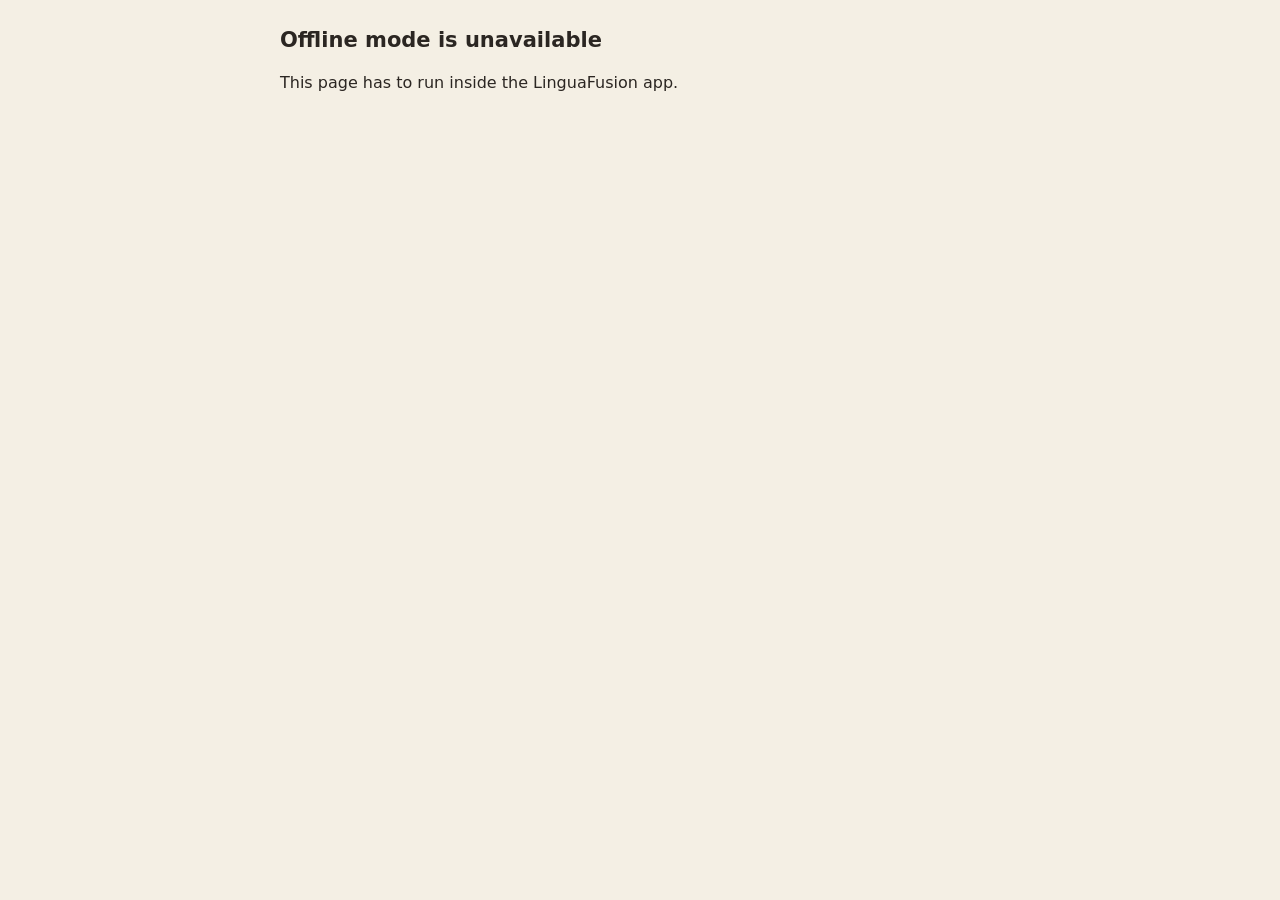
==== android/LinguaFusionMobile/assets/offline/index.html @ 4a20216a "Add local Read Aloud across LinguaFusion" ====
<!doctype html>
<html lang="en">
<head>
<meta charset="utf-8">
<meta name="viewport" content="width=device-width, initial-scale=1, viewport-fit=cover">
<title>LinguaFusion — Offline</title>
<!-- The SAME stylesheets the online app uses, copied into the APK by
     scripts/sync_offline_appearance.py because this page must render with no
     network. A test asserts the copies are byte-identical: a hand-maintained
     lookalike is how the two modes came to wear different faces. -->
<link rel="stylesheet" href="linguafusion-themes.css">
<link rel="stylesheet" href="pilot.css">
<style>
  /* Only what this page has and the online one does not. Everything shared --
     colours, typography, buttons, headings, the bottom bar -- comes from above. */
  .bar { height:7px; background:var(--line); border-radius:4px; overflow:hidden; margin-top:9px; }
  .bar > i { display:block; height:100%; width:0; background:var(--accent); transition:width .2s; }
  .model { border:1px solid var(--line); border-radius:11px; padding:13px; margin:10px 0; }
  .model.chosen { border-color:var(--accent); border-width:2px; }
  .tag { font-size:12px; color:var(--muted); }
  .out { white-space:pre-wrap; overflow-wrap:anywhere; min-height:64px; padding:13px;
         border:1px solid var(--line); border-radius:9px; background:var(--panel); margin-top:8px; }
</style>
</head>
<body>
<main>
  <div id="workspace">
    <header class="app-head">
      <span class="brand">Lingua<span class="brand-accent">Fusion</span></span>
      <span class="head-pills">
        <button id="modeToggle" type="button" class="mode-toggle secondary" aria-label="Switch to night mode">Day</button>
        <button id="leave" type="button" class="mode-toggle secondary" aria-label="Return to online mode">Online</button>
      </span>
    </header>
    <p id="status" role="status" aria-live="polite">Everything here runs on this phone. No network, no account, no cost.</p>

    <section class="view" id="viewSpeak" aria-labelledby="speakTitle">
      <h2 id="speakTitle">Speak naturally.</h2>
      <p class="view-intro">Turn your voice into words, on this phone.</p>
      <div class="languages">
        <div>
          <label for="fromLang">Spoken language</label>
          <select id="fromLang"></select>
        </div>
        <div>
          <label for="toLang">Translate into</label>
          <select id="toLang"></select>
        </div>
      </div>
      <label class="check"><input id="alsoTranslate" type="checkbox" checked> Translate what I say</label>
      <button id="record" type="button">Start recording</button>
      <p class="hint" id="speakStatus" role="status" aria-live="polite"></p>
      <p id="pivotWarn" class="warn" hidden>Neither language is English, so this is
        translated through English on the way. Expect it to be rougher.</p>
      <h3>Transcript</h3>
      <div class="out" id="transcript" dir="auto"></div>
      <div id="translationWrap" hidden>
        <h3>Translation</h3>
        <div class="out" id="translation" dir="auto"></div>
      </div>
      <div class="actions">
        <button id="copyTranscript" class="secondary" type="button">Copy transcript</button>
        <button id="copyTranslation" class="secondary" type="button">Copy translation</button>
        <button id="readTranscript" class="secondary" type="button" aria-pressed="false">Read transcript aloud</button>
        <button id="readSpeechTranslation" class="secondary" type="button" aria-pressed="false">Read translation aloud</button>
        <select id="speechReadRate" class="read-rate" aria-label="Speech result reading speed"></select>
      </div>
      <p id="speakReadStatus" class="hint read-aloud-status" role="status" aria-live="polite"></p>
    </section>

    <section class="view" id="viewTranslate" hidden aria-labelledby="translateTitle">
      <h2 id="translateTitle">Say it their way.</h2>
      <p class="view-intro">Translate text without leaving this phone.</p>
      <div class="languages">
        <div>
          <label for="textFrom">From</label>
          <select id="textFrom"></select>
        </div>
        <div>
          <label for="textTo">Into</label>
          <select id="textTo"></select>
        </div>
      </div>
      <label for="sourceText">Text</label>
      <textarea id="sourceText" rows="4" dir="auto" placeholder="Type or paste text"></textarea>
      <button id="translate" type="button">Translate</button>
      <p class="hint" id="translateStatus" role="status" aria-live="polite"></p>
      <div class="out" id="textResult" dir="auto"></div>
      <div class="actions">
        <button id="copyText" class="secondary" type="button">Copy</button>
        <button id="readTextResult" class="secondary" type="button" aria-pressed="false">Read aloud</button>
        <select id="textReadRate" class="read-rate" aria-label="Translation reading speed"></select>
      </div>
      <p id="translateReadStatus" class="hint read-aloud-status" role="status" aria-live="polite"></p>
    </section>

    <section class="view" id="viewRead" hidden aria-labelledby="readTitle">
      <h2 id="readTitle">Read a picture.</h2>
      <p class="view-intro">Pull the words out of a photo.</p>
      <p class="warn" id="readLimits">Offline this reads Latin letters only. Arabic
        script needs the online app.</p>
      <button id="readPicture" type="button">Choose a picture</button>
      <p class="hint" id="readStatus" role="status" aria-live="polite"></p>
      <div class="out" id="readResult" dir="auto"></div>
      <div class="actions">
        <button id="copyRead" class="secondary" type="button">Copy</button>
        <button id="sendReadToTranslate" class="secondary" type="button">Translate this</button>
        <button id="readPictureResult" class="secondary" type="button" aria-pressed="false">Read aloud</button>
        <select id="pictureReadLanguage" aria-label="Picture text reading language"></select>
        <select id="pictureReadRate" class="read-rate" aria-label="Picture text reading speed"></select>
      </div>
      <p id="pictureReadStatus" class="hint read-aloud-status" role="status" aria-live="polite"></p>
    </section>

    <section class="view" id="viewSay" hidden aria-labelledby="sayTitle">
      <h2 id="sayTitle">Say it out loud.</h2>
      <p class="view-intro">Arabic, Hindi or Odia written in Latin letters.</p>
      <p class="warn" id="sayLimits" hidden>This phone is too old to do that
        offline; it needs Android 10 or newer.</p>
      <label for="sayLang">Language of the text</label>
      <select id="sayLang"></select>
      <label for="sayText">Text in that language</label>
      <textarea id="sayText" rows="4" dir="auto" placeholder="Paste Arabic, Hindi or Odia text"></textarea>
      <button id="romanize" type="button">Write it in Latin letters</button>
      <p class="hint" id="sayStatus" role="status" aria-live="polite"></p>
      <div class="out" id="sayResult" dir="ltr"></div>
      <p class="hint">Offline this maps letter to letter, so it shows which letters
        are there rather than how a speaker would say them. Short vowels missing
        from written Arabic stay missing. The online guide reads better.</p>
      <div class="actions"><button id="copySay" class="secondary" type="button">Copy</button></div>
    </section>

    <section class="view" id="viewStorage" hidden aria-labelledby="storageTitle">
      <h2 id="storageTitle">On this phone.</h2>
      <p class="view-intro">What is downloaded, and what it takes up.</p>
      <p class="hint">Download these once, over Wi-Fi, and they keep working with no signal.</p>

      <h3>Speech model</h3>
      <p class="hint">One model covers every language below, so adding a language
        later needs no new download.</p>
      <div id="models"></div>

      <h3>Translation packs</h3>
      <p class="hint">About 30 MB each. English is required by all the others and cannot be removed.</p>
      <div id="packs"></div>
      <p class="hint" id="storageStatus" role="status" aria-live="polite"></p>

      <h3>Appearance</h3>
      <p class="hint">The same looks as the online app. The top pill switches day and night.</p>
      <label for="themeChoice">Look</label>
      <select id="themeChoice"></select>
      <label for="fontChoice">Typeface</label>
      <select id="fontChoice"></select>

      <h3>App updates</h3>
      <p class="hint">Checking needs a connection. Nothing is downloaded or installed
        until you say so.</p>
      <button id="checkUpdate" class="secondary" type="button">Check for updates</button>
      <p class="hint" id="updateStatus" role="status" aria-live="polite"></p>
    </section>

    <nav class="bottom-nav" aria-label="Main features">
      <button id="navSpeak" type="button" class="nav-item active" data-view="viewSpeak"><svg viewBox="0 0 24 24" aria-hidden="true" fill="none" stroke="currentColor" stroke-width="1.6" stroke-linecap="round" stroke-linejoin="round"><rect x="9" y="2" width="6" height="12" rx="3"/><path d="M5 10v2a7 7 0 0 0 14 0v-2M12 19v3m-4 0h8"/></svg><span>Speak</span></button>
      <button id="navTranslate" type="button" class="nav-item" data-view="viewTranslate"><svg viewBox="0 0 24 24" aria-hidden="true" fill="none" stroke="currentColor" stroke-width="1.6" stroke-linecap="round" stroke-linejoin="round"><path d="M3 5h12M9 2v3m-4 3c2 4 5 7 9 9M13 5c0 6-4 10-10 12m12 5 4-11 4 11m-6-4h4"/></svg><span>Translate</span></button>
      <button id="navRead" type="button" class="nav-item" data-view="viewRead"><svg viewBox="0 0 24 24" aria-hidden="true" fill="none" stroke="currentColor" stroke-width="1.6" stroke-linecap="round" stroke-linejoin="round"><rect x="3" y="3" width="18" height="18" rx="3"/><circle cx="8" cy="8" r="1"/><path d="m3 17 5-5 4 4 4-6 5 7"/></svg><span>Read</span></button>
      <button id="navSay" type="button" class="nav-item" data-view="viewSay"><svg viewBox="0 0 24 24" aria-hidden="true" fill="none" stroke="currentColor" stroke-width="1.6" stroke-linecap="round" stroke-linejoin="round"><path d="M4 10v4m4-7v10m4-14v18m4-14v10m4-7v4"/></svg><span>Say it</span></button>
      <button id="navStorage" type="button" class="nav-item" data-view="viewStorage"><svg viewBox="0 0 24 24" aria-hidden="true" fill="none" stroke="currentColor" stroke-width="1.6" stroke-linecap="round" stroke-linejoin="round"><ellipse cx="12" cy="6" rx="8" ry="3"/><path d="M4 6v12c0 1.7 3.6 3 8 3s8-1.3 8-3V6M4 12c0 1.7 3.6 3 8 3s8-1.3 8-3"/></svg><span>Storage</span></button>
    </nav>
  </div>
</main>
<script type="module" src="app.js"></script>
</body>
</html>
---- android/LinguaFusionMobile/assets/offline/linguafusion-themes.css ----
/* Studio day preserves Warm Editorial's parchment, ink and terracotta.
   Studio night uses Sunset rose. Minimal is neutral in both modes. */
:root, [data-theme="studio"] {
  --lf-app-bg:#f4efe4; --lf-text:#2b2622; --lf-text-muted:#716553;
  --lf-accent:#b04a2f; --lf-on-accent:#ffffff;
  --lf-surface-bg:#fcf9f2; --lf-line:#d8cfbd;
  --lf-surface-border:1px solid var(--lf-line); --lf-surface-radius:18px;
  --lf-surface-shadow:0 8px 28px rgba(70,45,24,.06);
  --lf-xlate-bg:#eee6d6; --lf-xlate-text:#5b5344;
  --lf-chip-bg:#eee1cd; --lf-notice:#eee1cd;
  --lf-warn:#f9e7c7; --lf-warn-line:#855010;
  --lf-danger:#a52d26;
}
[data-theme="studio"][data-mode="dark"] {
  --lf-app-bg:#1a1015; --lf-text:#fce8ec; --lf-text-muted:#c3aab2;
  --lf-accent:#f24e7a; --lf-on-accent:#1a1015;
  --lf-surface-bg:#261820; --lf-line:#674152;
  --lf-surface-shadow:0 10px 30px rgba(0,0,0,.15);
  --lf-xlate-bg:#331d2a; --lf-xlate-text:#ffe4ec;
  --lf-chip-bg:#3d2432; --lf-notice:#3d2432;
  --lf-warn:#392a1d; --lf-warn-line:#edba78; --lf-danger:#ffb4ab;
}
[data-theme="minimal"] {
  --lf-app-bg:#fafafa; --lf-text:#181818; --lf-text-muted:#646464;
  --lf-accent:#202020; --lf-on-accent:#ffffff;
  --lf-surface-bg:#ffffff; --lf-line:#cecece;
  --lf-surface-border:1px solid var(--lf-line); --lf-surface-radius:6px;
  --lf-surface-shadow:none; --lf-xlate-bg:#f2f2f2; --lf-xlate-text:#181818;
  --lf-chip-bg:#e9e9e9; --lf-notice:#eeeeee;
  --lf-warn:#eeeeee; --lf-warn-line:#646464; --lf-danger:#333333;
}
[data-theme="minimal"][data-mode="dark"] {
  --lf-app-bg:#121212; --lf-text:#f4f4f4; --lf-text-muted:#b0b0b0;
  --lf-accent:#f4f4f4; --lf-on-accent:#121212;
  --lf-surface-bg:#1c1c1c; --lf-line:#535353;
  --lf-xlate-bg:#242424; --lf-xlate-text:#f4f4f4;
  --lf-chip-bg:#303030; --lf-notice:#242424;
  --lf-warn:#242424; --lf-warn-line:#b0b0b0; --lf-danger:#eeeeee;
}
/* ---------- INDEPENDENT TYPOGRAPHY ----------
   These selectors load after every look, so choosing a new look never changes
   the user's font. All stacks are available offline on the target platforms. */
:root,
[data-font="modern"] {
  --lf-font-display:system-ui,-apple-system,"Segoe UI",sans-serif;
  --lf-font-body:system-ui,-apple-system,"Segoe UI",sans-serif;
  --lf-font-mono:ui-monospace,"Cascadia Mono","SFMono-Regular",Consolas,monospace;
  --lf-label-font:system-ui,-apple-system,"Segoe UI",sans-serif;
}
[data-font="friendly"] {
  --lf-font-display:ui-rounded,"Arial Rounded MT Bold","Trebuchet MS",sans-serif;
  --lf-font-body:"Trebuchet MS",ui-rounded,system-ui,sans-serif;
  --lf-font-mono:ui-monospace,Consolas,monospace;
  --lf-label-font:"Trebuchet MS",ui-rounded,system-ui,sans-serif;
}
[data-font="accessible"] {
  --lf-font-display:Arial,"Helvetica Neue",sans-serif;
  --lf-font-body:Arial,"Helvetica Neue",sans-serif;
  --lf-font-mono:ui-monospace,Consolas,monospace;
  --lf-label-font:Arial,"Helvetica Neue",sans-serif;
}
[data-font="editorial"] {
  --lf-font-display:Georgia,"Times New Roman",serif;
  --lf-font-body:Georgia,"Times New Roman",serif;
  --lf-font-mono:ui-monospace,Consolas,monospace;
  --lf-label-font:Georgia,"Times New Roman",serif;
}
[data-font="classic"] {
  --lf-font-display:"Times New Roman",Times,serif;
  --lf-font-body:"Times New Roman",Times,serif;
  --lf-font-mono:ui-monospace,Consolas,monospace;
  --lf-label-font:"Times New Roman",Times,serif;
}
[data-font="technical"] {
  --lf-font-display:ui-monospace,"Cascadia Mono","SFMono-Regular",Consolas,monospace;
  --lf-font-body:ui-monospace,"Cascadia Mono","SFMono-Regular",Consolas,monospace;
  --lf-font-mono:ui-monospace,"Cascadia Mono","SFMono-Regular",Consolas,monospace;
  --lf-label-font:ui-monospace,"Cascadia Mono","SFMono-Regular",Consolas,monospace;
}

/* Automatic typography follows the look; explicit typeface choices override it. */
[data-theme="studio"][data-font="theme"] {
  --lf-font-display:Georgia,"Times New Roman",serif;
  --lf-font-body:system-ui,-apple-system,"Segoe UI",sans-serif;
}
[data-theme="minimal"][data-font="theme"] {
  --lf-font-display:system-ui,-apple-system,"Segoe UI",sans-serif;
  --lf-font-body:system-ui,-apple-system,"Segoe UI",sans-serif;
}
---- android/LinguaFusionMobile/assets/offline/pilot.css ----
/* Map this app's tokens onto the shared LinguaFusion look tokens, so the seven
   phone looks apply here too. Each falls back to the built-in palette when no
   look is selected, which keeps the app readable if the theme sheet is missing. */
:root { color-scheme: light dark;
  --bg: var(--lf-app-bg, #f5f7fc); --panel: var(--lf-surface-bg, #fff);
  --text: var(--lf-text, #172338); --muted: var(--lf-text-muted, #526079);
  --line:#c8d2e3; --accent: var(--lf-accent, #1155cf); --notice:#eaf1ff;
  --warn:#fff4e2; --warn-line:#b4650a;
  --radius: var(--lf-surface-radius, 12px); }
* { box-sizing:border-box; }
body { margin:0; background:var(--bg); color:var(--text); line-height:1.6; font-size:16px;
       font-family: var(--lf-font-body, system-ui, -apple-system, "Segoe UI", sans-serif); }
h1,h2,h3,.brand { font-family: var(--lf-font-display, inherit); }
.fingerprint,code { font-family: var(--lf-font-mono, ui-monospace, Consolas, monospace); }
main { width:min(100%,760px); margin:auto; padding:max(24px,env(safe-area-inset-top)) max(20px,env(safe-area-inset-right)) max(28px,env(safe-area-inset-bottom)) max(20px,env(safe-area-inset-left)); }
header,.account { display:flex; gap:16px; align-items:center; justify-content:space-between; flex-wrap:wrap; }
.brand { font-size:23px; font-weight:750; letter-spacing:-.6px; }
.badge { border:1px solid var(--line); border-radius:20px; padding:4px 12px; font-size:13px; }
h1 { font-size:clamp(28px,6vw,40px); line-height:1.2; letter-spacing:-1px; margin:40px 0 14px; }
h2 { font-size:21px; margin:0 0 12px; }
p { margin:8px 0; }
.intro,.hint,footer,#accountName { color:var(--muted); }
aside { background:var(--notice); padding:18px; border-radius:14px; margin:24px 0; font-size:14px; }
#status { border-left:3px solid var(--accent); padding:8px 12px; overflow-wrap:anywhere; }
#loginForm,#signUpForm,#accessRequest,#verifyEmail,#androidOffer { padding:24px; background:var(--panel);
  border:var(--lf-surface-border, 1px solid var(--line)); border-radius:18px; margin-top:20px; }
fieldset { border:0; padding:0; margin:0; min-width:0; }
label { display:block; font-weight:600; margin-top:16px; }
input:not([type=checkbox]),select,textarea { width:100%; min-height:48px; padding:12px; font:inherit; color:var(--text); background:var(--panel); border:1px solid var(--line); border-radius:9px; }
textarea { resize:vertical; }
.check { display:flex; align-items:center; gap:10px; font-size:14px; font-weight:400; }
input[type=checkbox] { width:20px; height:20px; accent-color:var(--accent); flex-shrink:0; }
button { min-height:48px; padding:10px 18px; border:1px solid transparent; border-radius:9px; background:var(--accent); color:white; font:600 16px/1.4 system-ui,sans-serif; cursor:pointer; margin-top:16px; }
button.secondary { color:var(--text); background:var(--panel); border-color:var(--line); }
#signIn,#translate { width:100%; }
button:disabled,fieldset:disabled { opacity:.65; cursor:default; }
:focus-visible { outline:3px solid var(--accent); outline-offset:3px; }
.languages { display:grid; grid-template-columns:1fr 1fr; gap:16px; }
.languages>div { min-width:0; }
#result { white-space:pre-wrap; overflow-wrap:anywhere; min-height:120px; border:1px solid var(--line); border-radius:9px; padding:14px; margin-top:8px; }
.hint,footer { font-size:13px; }
footer { margin-top:30px; text-align:center; }
[hidden] { display:none!important; }
#modelTitle,#ownerTitle { margin-top:28px; }
#ownerPanel { border-top:1px solid var(--line); margin-top:24px; padding-top:8px; }
#ownerUsers p { overflow-wrap:anywhere; border-bottom:1px solid var(--line); padding-bottom:12px; }
@media(max-width:420px) { #loginForm,#workspace { padding:18px; } .languages { grid-template-columns:1fr; gap:0; } }
/* The device's dark preference is only a FALLBACK. It must defer to the chosen
   look, or every theme is silently inert on a dark-mode phone: this block
   comes later in the cascade at equal specificity and would otherwise win. */
@media(prefers-color-scheme:dark) { :root {
  --bg: var(--lf-app-bg, #101724); --panel: var(--lf-surface-bg, #192333);
  --text: var(--lf-text, #eff4ff); --muted: var(--lf-text-muted, #b6c4d9);
  --line:#52617a; --accent: var(--lf-accent, #3778e8); --notice:#1b2d49;
  --warn:#3a2c14; --warn-line:#e0a45c; } }

/* Pronunciation pane. The guide reads as secondary to the original text, and
   every colour comes from the shared tokens so dark mode stays correct. */
#pronounceNative,#pronounceRoman { border:1px solid var(--line); border-radius:9px; padding:12px 14px; margin:4px 0 8px; background:var(--panel); min-height:1.6em; white-space:pre-wrap; overflow-wrap:anywhere; }
#pronounceNative { font-size:19px; }
#pronounceRoman { font-style:italic; color:var(--muted); }
#pronunciationPane h3 { font-size:15px; margin:14px 0 0; }
#pronunciationPane { border-top:1px solid var(--line); margin-top:24px; padding-top:8px; }
#pronounceStatus { color:var(--muted); font-size:14px; overflow-wrap:anywhere; }
.warn { background:var(--warn); border-left:4px solid var(--warn-line); padding:10px 14px; border-radius:9px; margin:12px 0; font-size:14px; }

/* Access request queue. Requester-supplied text is inserted with textContent. */
.request { border:1px solid var(--line); border-radius:12px; padding:14px; margin:12px 0; }
.request p { margin:2px 0; font-size:14px; overflow-wrap:anywhere; }
.request button { margin-right:10px; min-height:40px; }
#requestsHeading { margin-top:24px; }
#accessRequest { padding:24px; background:var(--panel); border:1px solid var(--line); border-radius:18px; margin-top:20px; }
#accessStatus { color:var(--muted); font-size:14px; }

/* In-page confirmation for owner decisions; never a browser dialog. */
.confirm { background: var(--warn); border-left: 4px solid var(--warn-line); border-radius: 9px;
           padding: 10px 14px; margin-top: 10px; font-size: 14px; }
.confirm button { margin: 8px 10px 0 0; min-height: 40px; }

/* Android download offer, shown before sign-in for people arriving from a QR. */
#androidOffer { background: var(--panel); border: 1px solid var(--line); border-radius: 18px; padding: 20px; margin-top: 20px; }
a.download { display: inline-block; background: var(--accent); color: #fff; text-decoration: none;
             padding: 12px 20px; border-radius: 9px; font-weight: 600; min-height: 24px; }
.fingerprint { display: block; font: 12px/1.5 ui-monospace, Consolas, monospace; overflow-wrap: anywhere;
               background: var(--bg); border: 1px solid var(--line); border-radius: 9px; padding: 10px; }

/* ---- app shell: one view at a time, chosen from the bar at the bottom ---- */
.app-head { display:flex; align-items:center; justify-content:space-between; gap:12px;
            padding:4px 0 12px; border-bottom:1px solid var(--line); margin-bottom:12px; }
.account-chip { font-size:13px; color:var(--muted); overflow-wrap:anywhere; text-align:right; }
#workspace { padding-bottom:96px; }          /* clear the fixed navigation bar */
.view { animation:lf-fade .18s ease-out; }
@keyframes lf-fade { from { opacity:0; transform:translateY(4px); } to { opacity:1; transform:none; } }
@media (prefers-reduced-motion:reduce) { .view { animation:none; } }

/* The bar must fully occlude what scrolls beneath it, so it CANNOT use --panel:
   several looks define that as a translucent overlay meant to sit on a blurred
   backdrop (rgba(...,.07), and one is literally `transparent`), which let page
   text show straight through the bar. --lf-app-bg is opaque in every look. */
.bottom-nav { position:fixed; left:0; right:0; bottom:0; display:flex; justify-content:center;
              gap:2px; padding:6px max(8px,env(safe-area-inset-left)) max(6px,env(safe-area-inset-bottom));
              background:var(--lf-app-bg, var(--bg)); background-attachment:fixed;
              border-top:var(--lf-surface-border, 1px solid var(--line));
              -webkit-backdrop-filter:blur(12px); backdrop-filter:blur(12px); z-index:10; }
.nav-item { flex:1 1 0; max-width:132px; min-height:56px; margin:0; padding:6px 2px;
            display:flex; flex-direction:column; align-items:center; justify-content:center; gap:2px;
            background:transparent; border:0; border-radius:12px; color:var(--muted);
            font:500 11px/1.2 system-ui,sans-serif; cursor:pointer; }
.nav-item span:first-child { font-size:19px; line-height:1; }
.nav-item.active { color:var(--accent); background:var(--lf-chip-bg, var(--notice)); font-weight:700; }

/* ---- owner: people and requests ---- */
.person { border:var(--lf-surface-border, 1px solid var(--line)); border-radius:14px; padding:14px; margin:12px 0; background:var(--panel); }
.person p { margin:2px 0; overflow-wrap:anywhere; }
.person-name { font-weight:700; font-size:16px; }
.person button { margin:10px 10px 0 0; min-height:42px; }
.tag { display:inline-block; font-size:12px; font-weight:700; padding:2px 10px; border-radius:20px;
       margin:8px 0 2px; }
.tag.ok { background:var(--notice); color:var(--accent); }
.tag.off { background:var(--warn); color:var(--warn-line); }
button.danger { background:transparent; color:#b3261e; border:1px solid #b3261e; }
@media (prefers-color-scheme:dark) { button.danger { color:#f2b8b5; border-color:#f2b8b5; } }
.unavailable { border:1px dashed var(--line); border-radius:12px; padding:14px; }
#translate,#pronounce,#recordToggle,#runOcr { width:100%; }

/* Result actions sit in one wrapping row so a narrow phone never clips them. */
.actions { display:flex; flex-wrap:wrap; gap:8px; align-items:center; margin-top:10px; }
.actions button { margin:0; min-height:42px; }
.actions select { width:auto; min-width:150px; flex:0 1 auto; min-height:42px; }
.actions select.read-rate { min-width:84px; }
.read-aloud-status:empty { display:none; }
.recording-recovery { margin-top:12px; padding:12px 14px; border:1px solid var(--line); border-radius:var(--radius); background:var(--notice); }
.recording-recovery .hint { margin:0; }
.button-link { min-height:42px; padding:10px 16px; border:1px solid var(--line); border-radius:var(--radius); color:var(--text); background:var(--panel); font:600 15px/1.4 var(--lf-font-body); text-decoration:none; display:inline-flex; align-items:center; }
.owner-invites { margin:24px 0; padding:16px; border:1px solid var(--line); border-radius:var(--radius); background:var(--panel); }
.owner-invites > h3 { margin-top:0; }
.invite-result { margin-top:16px; }
.invite-result img { display:block; width:min(260px,100%); aspect-ratio:1; margin:0 auto 16px; border-radius:12px; background:white; }
.invite-result input { font-size:13px; }
.request-badge { position:absolute; top:5px; right:8px; min-width:20px; height:20px; padding:0 5px; border-radius:10px; background:var(--warn-line); color:white; font:700 11px/20px system-ui,sans-serif; }
.nav-item { position:relative; }
/* OCR keeps tabs and alignment, so the result must not reflow like prose. */
#ocrResult { white-space:pre-wrap; tab-size:8; font-variant-numeric:tabular-nums; }
p.warn { font-weight:600; }

/* Model cards, and a six-item bar that still fits a narrow phone. */
.model.chosen { border:2px solid var(--accent); }
.model button { margin-top:12px; }
.nav-item { max-width:none; }
@media (max-width:400px) { .nav-item { font-size:10px; } .nav-item span:first-child { font-size:17px; } }


/* The selected look controls every surface, including on dark-mode devices. */
:root {
  --line:var(--lf-line); --notice:var(--lf-notice);
  --warn:var(--lf-warn); --warn-line:var(--lf-warn-line);
}
button, a.download { color:var(--lf-on-accent); font-family:var(--lf-font-body); border-radius:var(--radius); }
button.secondary { color:var(--text); }
button.danger { color:var(--lf-danger); border-color:var(--lf-danger); }
.nav-item { color:var(--muted); border-radius:var(--radius); }
.nav-item.active { color:var(--accent); }
main { padding-top:max(24px,env(safe-area-inset-top)); }
.app-head { padding-bottom:18px; margin-bottom:24px; }
.view > h2 { font-size:30px; line-height:1.2; letter-spacing:-.8px; margin-bottom:20px; }
#status:empty { display:none; }
#transcript,#result,#ocrResult,#pronounceNative,#pronounceRoman {
  padding:20px; border:1px solid var(--line); border-radius:var(--radius);
  background:var(--lf-xlate-bg); color:var(--lf-xlate-text);
  white-space:pre-wrap; overflow-wrap:anywhere; line-height:1.65;
}
#transcript:empty::before { content:"Your words will appear here."; color:var(--muted); }
#transcript { min-height:120px; }
#recordToggle { min-height:68px; font-size:18px; }
#loginForm,#signUpForm,#accessRequest,#verifyEmail,#androidOffer,.person {
  border-radius:var(--radius); box-shadow:var(--lf-surface-shadow);
}
input:not([type=checkbox]),select,textarea { border-radius:var(--radius); }
[data-theme="minimal"] .view { animation:none; }
[data-theme="minimal"] aside { background:transparent; border-left:2px solid var(--line); border-radius:0; }
[data-theme="minimal"] .person { box-shadow:none; }
[data-theme="minimal"] .bottom-nav { backdrop-filter:none; -webkit-backdrop-filter:none; }
@media(max-width:420px) {
  #workspace { padding:0 0 96px; }
  .languages { grid-template-columns:1fr 1fr; gap:12px; }
  .languages select { padding:10px 8px; }
}

/* Approved Studio / Minimal composition. All real controls remain available. */
.brand-accent { color:var(--accent); }
.view > h2 { font-size:clamp(30px,8vw,40px); margin-bottom:6px; }
.view-intro { color:var(--muted); margin:0 0 24px; font-size:18px; }
.nav-item svg { width:22px; height:22px; flex-shrink:0; }
.nav-item { min-height:58px; gap:6px; }
.actions button { min-height:44px; }
#translationFields > label:not(.check),#resultHeading,#transcriptHeading,#ocrHeading {
  font-size:12px; font-weight:650; letter-spacing:.1em; text-transform:uppercase;
}
#text,#result { font-size:18px; line-height:1.55; }
[data-theme="studio"] #text,[data-theme="studio"] #result {
  box-shadow:var(--lf-surface-shadow);
}
[data-theme="studio"][data-font="theme"] #text,
[data-theme="studio"][data-font="theme"] #result {
  font-family:Georgia,"Times New Roman",serif;
}
#pronunciationPane { border-top:0; padding-top:0; }
@media(min-width:640px) { .view { padding:24px 0; } }

.app-head .head-pills { margin-left:auto; }
.app-head .mode-toggle { margin:0; min-height:44px; padding:8px 16px; border-radius:999px; font-size:13px; background:var(--lf-chip-bg); }
.app-head .account-chip:not(:empty) { flex-basis:100%; font-size:12px; text-align:left; }

.update-panel { margin-top:28px; padding-top:16px; border-top:1px solid var(--line); }
#updateStatus { font-size:14px; color:var(--muted); overflow-wrap:anywhere; }

/* The two header pills stay together and wrap as a unit, so the account chip
   never lands between them on a narrow phone. */
.head-pills { display:inline-flex; align-items:center; gap:8px; }

/* Billing console links in the owner panel: plainly links, so it is obvious
   they leave the app, and spaced enough to hit on a phone. */
.console-link { color:var(--accent); text-decoration:underline; font-size:13px;
                min-height:36px; display:inline-flex; align-items:center; }
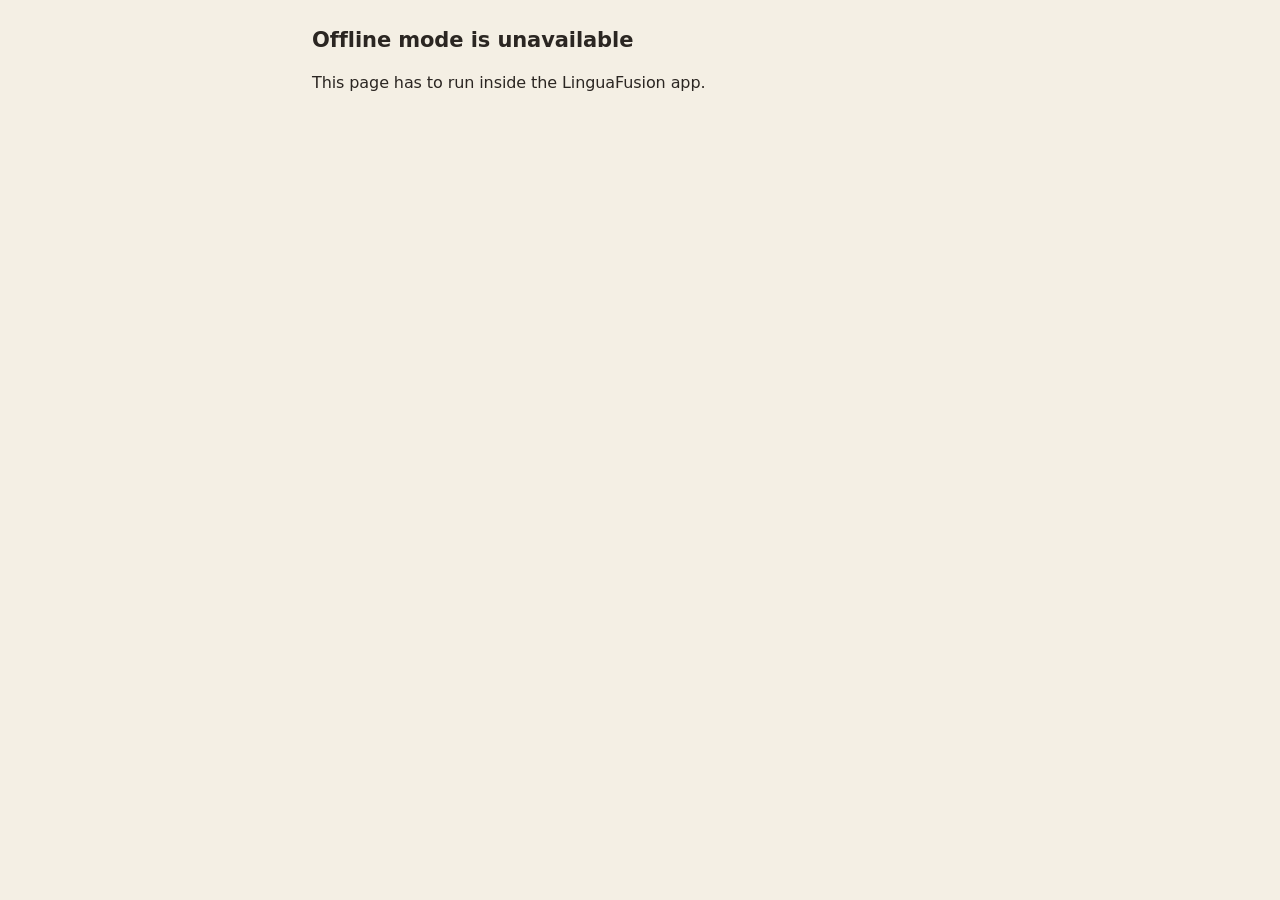
==== commit fe0d1962: "Rebuild mobile interface around approved studio layout" ====
--- a/android/LinguaFusionMobile/assets/offline/index.html
+++ b/android/LinguaFusionMobile/assets/offline/index.html
@@ -26,17 +26,18 @@
 <main>
   <div id="workspace">
     <header class="app-head">
-      <span class="brand">Lingua<span class="brand-accent">Fusion</span></span>
+      <span class="brand"><span class="brand-mark" aria-hidden="true">L</span><span>Lingua<span class="brand-accent">Fusion</span></span></span>
       <span class="head-pills">
         <button id="modeToggle" type="button" class="mode-toggle secondary" aria-label="Switch to night mode">Day</button>
         <button id="leave" type="button" class="mode-toggle secondary" aria-label="Return to online mode">Online</button>
       </span>
     </header>
-    <p id="status" role="status" aria-live="polite">Everything here runs on this phone. No network, no account, no cost.</p>
+    <p id="status" role="status" aria-live="polite">On-device. No account or connection.</p>
 
     <section class="view" id="viewSpeak" aria-labelledby="speakTitle">
-      <h2 id="speakTitle">Speak naturally.</h2>
-      <p class="view-intro">Turn your voice into words, on this phone.</p>
+      <p class="page-kicker">Private and on-device</p>
+      <h2 id="speakTitle">Speak</h2>
+      <p class="view-intro">Capture and translate without sending audio away.</p>
       <div class="languages">
         <div>
           <label for="fromLang">Spoken language</label>
@@ -48,7 +49,10 @@
         </div>
       </div>
       <label class="check"><input id="alsoTranslate" type="checkbox" checked> Translate what I say</label>
-      <button id="record" type="button">Start recording</button>
+      <div class="record-stage">
+        <button id="record" type="button">Start recording</button>
+        <p class="record-caption">Tap to start recording</p>
+      </div>
       <p class="hint" id="speakStatus" role="status" aria-live="polite"></p>
       <p id="pivotWarn" class="warn" hidden>Neither language is English, so this is
         translated through English on the way. Expect it to be rougher.</p>
@@ -58,19 +62,22 @@
         <h3>Translation</h3>
         <div class="out" id="translation" dir="auto"></div>
       </div>
-      <div class="actions">
+      <div class="actions result-actions">
         <button id="copyTranscript" class="secondary" type="button">Copy transcript</button>
         <button id="copyTranslation" class="secondary" type="button">Copy translation</button>
         <button id="readTranscript" class="secondary" type="button" aria-pressed="false">Read transcript aloud</button>
         <button id="readSpeechTranslation" class="secondary" type="button" aria-pressed="false">Read translation aloud</button>
-        <select id="speechReadRate" class="read-rate" aria-label="Speech result reading speed"></select>
       </div>
+      <details class="compact-details result-options"><summary>Reading speed</summary>
+        <div class="actions"><select id="speechReadRate" class="read-rate" aria-label="Speech result reading speed"></select></div>
+      </details>
       <p id="speakReadStatus" class="hint read-aloud-status" role="status" aria-live="polite"></p>
     </section>
 
     <section class="view" id="viewTranslate" hidden aria-labelledby="translateTitle">
-      <h2 id="translateTitle">Say it their way.</h2>
-      <p class="view-intro">Translate text without leaving this phone.</p>
+      <p class="page-kicker">Across languages</p>
+      <h2 id="translateTitle">Translate</h2>
+      <p class="view-intro">Type, paste or use extracted text.</p>
       <div class="languages">
         <div>
           <label for="textFrom">From</label>
@@ -86,54 +93,63 @@
       <button id="translate" type="button">Translate</button>
       <p class="hint" id="translateStatus" role="status" aria-live="polite"></p>
       <div class="out" id="textResult" dir="auto"></div>
-      <div class="actions">
+      <div class="actions result-actions">
         <button id="copyText" class="secondary" type="button">Copy</button>
         <button id="readTextResult" class="secondary" type="button" aria-pressed="false">Read aloud</button>
-        <select id="textReadRate" class="read-rate" aria-label="Translation reading speed"></select>
       </div>
+      <details class="compact-details result-options"><summary>Reading speed</summary>
+        <div class="actions"><select id="textReadRate" class="read-rate" aria-label="Translation reading speed"></select></div>
+      </details>
       <p id="translateReadStatus" class="hint read-aloud-status" role="status" aria-live="polite"></p>
     </section>
 
     <section class="view" id="viewRead" hidden aria-labelledby="readTitle">
-      <h2 id="readTitle">Read a picture.</h2>
-      <p class="view-intro">Pull the words out of a photo.</p>
+      <p class="page-kicker">From image to text</p>
+      <h2 id="readTitle">Read</h2>
+      <p class="view-intro">Choose a picture.</p>
       <p class="warn" id="readLimits">Offline this reads Latin letters only. Arabic
         script needs the online app.</p>
       <button id="readPicture" type="button">Choose a picture</button>
       <p class="hint" id="readStatus" role="status" aria-live="polite"></p>
       <div class="out" id="readResult" dir="auto"></div>
-      <div class="actions">
+      <div class="actions result-actions">
         <button id="copyRead" class="secondary" type="button">Copy</button>
         <button id="sendReadToTranslate" class="secondary" type="button">Translate this</button>
         <button id="readPictureResult" class="secondary" type="button" aria-pressed="false">Read aloud</button>
         <select id="pictureReadLanguage" aria-label="Picture text reading language"></select>
-        <select id="pictureReadRate" class="read-rate" aria-label="Picture text reading speed"></select>
       </div>
+      <details class="compact-details result-options"><summary>Reading speed</summary>
+        <div class="actions"><select id="pictureReadRate" class="read-rate" aria-label="Picture text reading speed"></select></div>
+      </details>
       <p id="pictureReadStatus" class="hint read-aloud-status" role="status" aria-live="polite"></p>
     </section>
 
     <section class="view" id="viewSay" hidden aria-labelledby="sayTitle">
-      <h2 id="sayTitle">Say it out loud.</h2>
-      <p class="view-intro">Arabic, Hindi or Odia written in Latin letters.</p>
+      <p class="page-kicker">Pronunciation</p>
+      <h2 id="sayTitle">Say it</h2>
+      <p class="view-intro">Write Arabic, Hindi or Odia in Latin letters.</p>
       <p class="warn" id="sayLimits" hidden>This phone is too old to do that
         offline; it needs Android 10 or newer.</p>
       <label for="sayLang">Language of the text</label>
       <select id="sayLang"></select>
       <label for="sayText">Text in that language</label>
       <textarea id="sayText" rows="4" dir="auto" placeholder="Paste Arabic, Hindi or Odia text"></textarea>
-      <button id="romanize" type="button">Write it in Latin letters</button>
+      <button id="romanize" type="button">Generate guide</button>
       <p class="hint" id="sayStatus" role="status" aria-live="polite"></p>
       <div class="out" id="sayResult" dir="ltr"></div>
+      <details class="compact-details"><summary>About this guide</summary>
       <p class="hint">Offline this maps letter to letter, so it shows which letters
         are there rather than how a speaker would say them. Short vowels missing
         from written Arabic stay missing. The online guide reads better.</p>
-      <div class="actions"><button id="copySay" class="secondary" type="button">Copy</button></div>
+      </details>
+      <div class="actions result-actions"><button id="copySay" class="secondary" type="button">Copy</button></div>
     </section>
 
     <section class="view" id="viewStorage" hidden aria-labelledby="storageTitle">
-      <h2 id="storageTitle">On this phone.</h2>
-      <p class="view-intro">What is downloaded, and what it takes up.</p>
-      <p class="hint">Download these once, over Wi-Fi, and they keep working with no signal.</p>
+      <p class="page-kicker">Make it yours</p>
+      <h2 id="storageTitle">Storage</h2>
+      <p class="view-intro">Models, language packs and app settings.</p>
+      <p class="hint">Download once over Wi-Fi, then use without a signal.</p>
 
       <h3>Speech model</h3>
       <p class="hint">One model covers every language below, so adding a language
@@ -145,18 +161,23 @@
       <div id="packs"></div>
       <p class="hint" id="storageStatus" role="status" aria-live="polite"></p>
 
-      <h3>Appearance</h3>
-      <p class="hint">The same looks as the online app. The top pill switches day and night.</p>
-      <label for="themeChoice">Look</label>
-      <select id="themeChoice"></select>
-      <label for="fontChoice">Typeface</label>
-      <select id="fontChoice"></select>
+      <div class="settings-card">
+        <h3>Appearance</h3>
+        <p class="hint">The top pill switches day and night.</p>
+        <label for="themeChoice">Look</label>
+        <select id="themeChoice"></select>
+        <label for="fontChoice">Typeface</label>
+        <select id="fontChoice"></select>
+        <label class="check motion-setting"><input id="reduceMotion" type="checkbox"> Reduce motion <span>Balanced transitions</span></label>
+        <p id="motionStatus" class="hint" role="status">Lively motion</p>
+      </div>
 
-      <h3>App updates</h3>
-      <p class="hint">Checking needs a connection. Nothing is downloaded or installed
-        until you say so.</p>
-      <button id="checkUpdate" class="secondary" type="button">Check for updates</button>
-      <p class="hint" id="updateStatus" role="status" aria-live="polite"></p>
+      <div class="settings-card">
+        <h3>App updates</h3>
+        <p class="hint">Checking needs a connection.</p>
+        <button id="checkUpdate" class="secondary" type="button">Check for updates</button>
+        <p class="hint" id="updateStatus" role="status" aria-live="polite"></p>
+      </div>
     </section>
 
     <nav class="bottom-nav" aria-label="Main features">
--- a/android/LinguaFusionMobile/assets/offline/pilot.css
+++ b/android/LinguaFusionMobile/assets/offline/pilot.css
@@ -6,6 +6,8 @@
   --text: var(--lf-text, #172338); --muted: var(--lf-text-muted, #526079);
   --line:#c8d2e3; --accent: var(--lf-accent, #1155cf); --notice:#eaf1ff;
   --warn:#fff4e2; --warn-line:#b4650a;
+  --motion-fast:160ms; --motion-base:260ms; --motion-slow:420ms;
+  --motion-distance:12px; --motion-ease:cubic-bezier(.22,1,.36,1);
   --radius: var(--lf-surface-radius, 12px); }
 * { box-sizing:border-box; }
 body { margin:0; background:var(--bg); color:var(--text); line-height:1.6; font-size:16px;
@@ -89,9 +91,6 @@
             padding:4px 0 12px; border-bottom:1px solid var(--line); margin-bottom:12px; }
 .account-chip { font-size:13px; color:var(--muted); overflow-wrap:anywhere; text-align:right; }
 #workspace { padding-bottom:96px; }          /* clear the fixed navigation bar */
-.view { animation:lf-fade .18s ease-out; }
-@keyframes lf-fade { from { opacity:0; transform:translateY(4px); } to { opacity:1; transform:none; } }
-@media (prefers-reduced-motion:reduce) { .view { animation:none; } }
 
 /* The bar must fully occlude what scrolls beneath it, so it CANNOT use --panel:
    several looks define that as a translucent overlay meant to sit on a blurred
@@ -176,7 +175,6 @@
   border-radius:var(--radius); box-shadow:var(--lf-surface-shadow);
 }
 input:not([type=checkbox]),select,textarea { border-radius:var(--radius); }
-[data-theme="minimal"] .view { animation:none; }
 [data-theme="minimal"] aside { background:transparent; border-left:2px solid var(--line); border-radius:0; }
 [data-theme="minimal"] .person { box-shadow:none; }
 [data-theme="minimal"] .bottom-nav { backdrop-filter:none; -webkit-backdrop-filter:none; }
@@ -218,7 +216,280 @@
    never lands between them on a narrow phone. */
 .head-pills { display:inline-flex; align-items:center; gap:8px; }
 
+/* The Windows app embeds only Say it or Settings/account. Firebase and owner
+   APIs stay here while the native shell supplies navigation. */
+html[data-embed="desktop"] main { width:100%; max-width:none; padding:18px 22px 28px; }
+html[data-embed="desktop"] .bottom-nav { display:none; }
+html[data-embed="desktop"] #workspace { padding-bottom:24px; }
+html[data-embed="desktop"] #viewAccount,
+html[data-embed="desktop"] #viewSay { max-width:900px; margin:0 auto; }
+html[data-embed="desktop"] #pageFooter { display:none; }
+
 /* Billing console links in the owner panel: plainly links, so it is obvious
    they leave the app, and spaced enough to hit on a phone. */
 .console-link { color:var(--accent); text-decoration:underline; font-size:13px;
                 min-height:36px; display:inline-flex; align-items:center; }
+
+/* Motion is a product preference independent of Studio/Minimal. Lively is the
+   default; the Settings checkbox selects Balanced. The operating system's
+   reduced-motion preference always wins below. */
+html[data-motion="balanced"] {
+  --motion-fast:100ms; --motion-base:160ms; --motion-slow:220ms;
+  --motion-distance:5px;
+}
+/* Balanced keeps short transitions but avoids repeated decorative movement. */
+html[data-motion="balanced"] button.is-processing::after,
+html[data-motion="balanced"] #recordToggle.is-recording,
+html[data-motion="balanced"] #record.is-recording { animation:none; }
+html[data-motion="balanced"] button:not(:disabled):hover,
+html[data-motion="balanced"] button:not(:disabled):active { transform:none; }
+#onboarding > header,#onboarding > h1,#onboarding > .intro,
+#onboarding > form:not([hidden]) {
+  animation:lf-view-in var(--motion-slow) var(--motion-ease) backwards;
+}
+html[data-motion="lively"] #onboarding > h1 { animation-delay:40ms; }
+html[data-motion="lively"] #onboarding > .intro { animation-delay:80ms; }
+html[data-motion="lively"] #onboarding > form { animation-delay:120ms; }
+.view.view-enter { animation:lf-view-in var(--motion-base) var(--motion-ease) both; }
+.result-reveal { animation:lf-result-in var(--motion-slow) var(--motion-ease) both; }
+@keyframes lf-view-in {
+  from { opacity:0; transform:translateY(var(--motion-distance)); }
+  to { opacity:1; transform:none; }
+}
+@keyframes lf-result-in {
+  from { opacity:.35; transform:translateY(calc(var(--motion-distance) * .65)); }
+  to { opacity:1; transform:none; }
+}
+button,.button-link,a.download,.nav-item,input,select,textarea {
+  transition:transform var(--motion-fast) var(--motion-ease),
+             background-color var(--motion-fast) ease,
+             border-color var(--motion-fast) ease,
+             box-shadow var(--motion-fast) ease,
+             opacity var(--motion-fast) ease;
+}
+button:not(:disabled):active,.button-link:active,a.download:active { transform:scale(.975); }
+@media (hover:hover) {
+  button:not(:disabled):hover,.button-link:hover,a.download:hover { transform:translateY(-1px); }
+  .nav-item:hover { background:var(--lf-chip-bg, var(--notice)); }
+}
+.nav-item::before {
+  content:""; position:absolute; top:3px; left:50%; width:20px; height:3px;
+  border-radius:999px; background:var(--accent); opacity:0;
+  transform:translate(-50%,-5px) scaleX(.45);
+  transition:opacity var(--motion-fast) ease, transform var(--motion-base) var(--motion-ease);
+}
+.nav-item.active::before { opacity:1; transform:translate(-50%,0) scaleX(1); }
+button.is-processing { position:relative; overflow:hidden; }
+button.is-processing::after {
+  content:""; position:absolute; inset:0; pointer-events:none;
+  background:linear-gradient(105deg,transparent 20%,rgba(255,255,255,.34) 48%,transparent 76%);
+  transform:translateX(-115%); animation:lf-processing 1.05s ease-in-out infinite;
+}
+@keyframes lf-processing { to { transform:translateX(115%); } }
+#recordToggle.is-recording,#record.is-recording {
+  animation:lf-recording 1.65s ease-in-out infinite;
+  box-shadow:0 0 0 0 color-mix(in srgb,var(--accent) 34%,transparent);
+}
+@keyframes lf-recording {
+  55% { box-shadow:0 0 0 10px color-mix(in srgb,var(--accent) 0%,transparent); }
+}
+.ios-account-advisory {
+  margin:18px 0 0; padding:10px 14px; color:var(--text); background:var(--notice);
+  border-left:3px solid var(--accent); border-radius:var(--radius); font-size:14px;
+}
+.compact-details {
+  margin:12px 0; padding:10px 0; color:var(--muted); border-top:1px solid var(--line);
+  border-bottom:1px solid var(--line); font-size:13px;
+}
+.compact-details summary { color:var(--text); font-weight:650; cursor:pointer; }
+.compact-details[open] summary { margin-bottom:8px; }
+.settings-card {
+  margin:18px 0; padding:18px; background:var(--panel);
+  border:var(--lf-surface-border,1px solid var(--line)); border-radius:var(--radius);
+  box-shadow:var(--lf-surface-shadow);
+}
+.settings-card > h3:first-child { margin-top:0; }
+.motion-setting { justify-content:space-between; flex-wrap:wrap; }
+.motion-setting span { margin-left:auto; color:var(--muted); font-size:12px; font-weight:400; }
+.result-actions { margin-top:12px; }
+.result-actions button { flex:1 1 auto; padding:9px 12px; }
+.result-actions select { flex:1 1 100%; }
+.result-options summary { min-height:44px; display:list-item; align-content:center; }
+.result-options { padding:0; border-top:0; }
+.compact-details summary:focus-visible { outline:3px solid var(--accent); outline-offset:3px; }
+
+@media (prefers-reduced-motion:reduce) {
+  /* html[data-motion] outranks "balanced" so the OS preference always wins. */
+  :root,html[data-motion] { --motion-fast:1ms; --motion-base:1ms; --motion-slow:1ms; --motion-distance:0px; }
+  .view.view-enter,.result-reveal { animation-duration:1ms; }
+  button.is-processing::after,#recordToggle.is-recording,#record.is-recording { animation:none; }
+  *,*::before,*::after { scroll-behavior:auto!important; }
+  #onboarding > header,#onboarding > h1,#onboarding > .intro,
+  #onboarding > form:not([hidden]) { animation:none; }
+  button:not(:disabled):hover,button:not(:disabled):active,
+  .button-link:hover,.button-link:active,a.download:hover,a.download:active { transform:none; }
+}
+
+/* --------------------------------------------------------------------------
+   2026 product composition
+   The interface uses editorial type only for identity and display headings;
+   controls stay crisp and quiet even when a user chooses a serif typeface.
+   Existing IDs and form semantics are intentionally untouched. */
+body { letter-spacing:-.006em; }
+button,input,select,textarea,label,.hint,.view-intro,.page-kicker,.bottom-nav,
+.account-chip,.badge,.compact-details,.settings-card p,.person p {
+  font-family:system-ui,-apple-system,"Segoe UI",sans-serif;
+}
+main { width:min(100%,700px); padding-left:max(22px,env(safe-area-inset-left));
+  padding-right:max(22px,env(safe-area-inset-right)); }
+
+.app-head {
+  position:relative; min-height:58px; padding:2px 0 18px; border-bottom:0;
+  margin-bottom:18px; flex-wrap:nowrap;
+}
+.brand { display:inline-flex; align-items:center; gap:10px; font-size:21px; white-space:nowrap; }
+.brand-mark {
+  display:grid; place-items:center; width:34px; height:34px; flex:0 0 34px;
+  border-radius:11px; color:var(--lf-on-accent); background:var(--accent);
+  font:700 18px/1 Georgia,"Times New Roman",serif;
+  box-shadow:0 7px 18px color-mix(in srgb,var(--accent) 22%,transparent);
+}
+.app-head .head-pills { margin-left:auto; }
+.app-head .mode-toggle {
+  min-height:38px; padding:7px 13px; border-color:transparent;
+  background:var(--lf-chip-bg); font-size:12px; font-weight:700;
+}
+.app-head .account-chip:not(:empty) {
+  flex:0 0 38px; width:38px; height:38px; border-radius:50%; margin-left:2px;
+  overflow:hidden; font-size:0; background:var(--panel); border:1px solid var(--line);
+  box-shadow:var(--lf-surface-shadow); position:relative;
+}
+.app-head .account-chip:not(:empty)::before {
+  content:""; position:absolute; inset:9px;
+  background:var(--muted);
+  -webkit-mask:url("data:image/svg+xml,%3Csvg xmlns='http://www.w3.org/2000/svg' viewBox='0 0 24 24'%3E%3Ccircle cx='12' cy='7.5' r='4' fill='black'/%3E%3Cpath d='M4.5 22v-2.2A7.5 7.5 0 0 1 12 12.3a7.5 7.5 0 0 1 7.5 7.5V22Z' fill='black'/%3E%3C/svg%3E") center/contain no-repeat;
+  mask:url("data:image/svg+xml,%3Csvg xmlns='http://www.w3.org/2000/svg' viewBox='0 0 24 24'%3E%3Ccircle cx='12' cy='7.5' r='4' fill='black'/%3E%3Cpath d='M4.5 22v-2.2A7.5 7.5 0 0 1 12 12.3a7.5 7.5 0 0 1 7.5 7.5V22Z' fill='black'/%3E%3C/svg%3E") center/contain no-repeat;
+}
+
+.view { max-width:620px; margin:0 auto; }
+.page-kicker {
+  margin:0 0 7px; color:var(--accent); font-size:11px; line-height:1.2;
+  font-weight:800; letter-spacing:.14em; text-transform:uppercase;
+}
+.view > h2 {
+  margin:0; font-size:clamp(42px,12vw,62px); line-height:.98;
+  letter-spacing:-.045em; font-weight:500;
+}
+.view-intro { max-width:510px; margin:13px 0 28px; font-size:16px; line-height:1.55; }
+
+.record-stage {
+  display:grid; justify-items:center; padding:16px 0 26px; text-align:center;
+}
+#recordToggle,#record {
+  width:116px; height:116px; min-height:116px; margin:0; padding:0;
+  border-radius:50%; border:0; font-size:0; position:relative;
+  box-shadow:0 18px 40px color-mix(in srgb,var(--accent) 28%,transparent),
+             inset 0 1px 0 rgba(255,255,255,.2);
+}
+#recordToggle::before,#record::before {
+  content:""; display:block; width:38px; height:38px; margin:auto;
+  background:var(--lf-on-accent);
+  -webkit-mask:url("data:image/svg+xml,%3Csvg xmlns='http://www.w3.org/2000/svg' viewBox='0 0 24 24'%3E%3Crect x='8.2' y='2' width='7.6' height='13' rx='3.8' fill='black'/%3E%3Cpath d='M4.8 10.5a7.2 7.2 0 0 0 14.4 0h-2a5.2 5.2 0 0 1-10.4 0Zm6.2 7.1V21H7.5v2h9v-2H13v-3.4Z' fill='black'/%3E%3C/svg%3E") center/contain no-repeat;
+  mask:url("data:image/svg+xml,%3Csvg xmlns='http://www.w3.org/2000/svg' viewBox='0 0 24 24'%3E%3Crect x='8.2' y='2' width='7.6' height='13' rx='3.8' fill='black'/%3E%3Cpath d='M4.8 10.5a7.2 7.2 0 0 0 14.4 0h-2a5.2 5.2 0 0 1-10.4 0Zm6.2 7.1V21H7.5v2h9v-2H13v-3.4Z' fill='black'/%3E%3C/svg%3E") center/contain no-repeat;
+}
+#recordToggle.is-recording::before,#record.is-recording::before {
+  width:30px; height:30px; border-radius:7px; -webkit-mask:none; mask:none;
+}
+.record-caption { margin:15px 0 0; color:var(--muted); font:650 13px/1.4 system-ui,sans-serif; }
+#recordingFeedback { width:min(100%,360px); margin:0 auto 18px; text-align:center; }
+#recordingFeedback label { margin:0 0 6px; font-size:12px; color:var(--muted); }
+#microphoneLevel { width:100%; accent-color:var(--accent); }
+
+/* Language controls read as a single compact instrument panel. */
+.languages {
+  gap:10px; padding:12px; background:var(--panel); border:1px solid var(--line);
+  border-radius:calc(var(--radius) + 3px); box-shadow:var(--lf-surface-shadow);
+}
+.languages label { margin:0 0 5px 3px; color:var(--muted); font-size:10px;
+  font-weight:800; letter-spacing:.1em; text-transform:uppercase; }
+.languages select { min-height:46px; border-color:transparent; background:var(--lf-chip-bg); }
+#swapLanguages { display:block; width:auto; min-height:40px; margin:10px auto 16px;
+  padding:7px 15px; border-radius:999px; font-size:13px; }
+
+/* Primary inputs feel like writing surfaces rather than form scaffolding. */
+#text,#sourceText,#pronounceText,#sayText {
+  min-height:142px; margin-top:6px; padding:18px; border-radius:calc(var(--radius) + 2px);
+  background:var(--panel); box-shadow:var(--lf-surface-shadow); font-size:17px;
+}
+#translate,#pronounce,#runOcr,#romanize,#readPicture {
+  min-height:54px; border-radius:999px; margin-top:16px;
+}
+
+/* Result cards and their toolbar form one visual object. */
+#transcriptHeading,#resultHeading,#ocrHeading,#nativeHeading,#romanHeading,
+.view > h3 {
+  margin:28px 0 8px; color:var(--muted); font:800 10px/1.2 system-ui,sans-serif;
+  letter-spacing:.14em; text-transform:uppercase;
+}
+#transcript,#result,#ocrResult,#pronounceNative,#pronounceRoman,.out {
+  min-height:118px; padding:20px; border-radius:calc(var(--radius) + 2px);
+  box-shadow:var(--lf-surface-shadow); font-size:17px;
+}
+.result-actions {
+  gap:0; margin-top:8px; padding:5px; background:var(--panel);
+  border:1px solid var(--line); border-radius:14px; box-shadow:var(--lf-surface-shadow);
+}
+.result-actions button {
+  min-height:40px; margin:0; border:0; border-radius:10px; background:transparent;
+  color:var(--text); font-size:12px; font-weight:750;
+}
+.result-actions button:hover { background:var(--lf-chip-bg); }
+.result-actions select { min-height:40px; margin:3px; border:0; background:var(--lf-chip-bg); font-size:12px; }
+.result-options { margin:7px 3px 18px; border:0; }
+.result-options summary { color:var(--muted); font-size:12px; font-weight:650; }
+
+/* Photo choice becomes a calm drop-zone while retaining the native picker. */
+#ocrFile {
+  min-height:118px; padding:38px 18px 18px; border:1px dashed var(--line);
+  border-radius:calc(var(--radius) + 2px); background:var(--panel); text-align:center;
+}
+#ocrFile::file-selector-button {
+  margin:0 10px 0 0; padding:9px 13px; border:0; border-radius:999px;
+  color:var(--lf-on-accent); background:var(--accent); font-weight:750;
+}
+
+.model.person,.settings-card,.owner-invites {
+  padding:20px; border-radius:calc(var(--radius) + 2px); box-shadow:var(--lf-surface-shadow);
+}
+.model.person { position:relative; margin:12px 0; }
+.model.person.chosen { border-color:var(--accent); }
+.model.person .person-name { padding-right:82px; font-family:var(--lf-font-display); font-size:20px; }
+.model.person button { width:100%; min-height:42px; border-radius:999px; font-size:13px; }
+.model.person button:disabled { opacity:1; background:var(--lf-chip-bg); color:var(--accent); }
+.settings-card > h3:first-child,.owner-invites > h3:first-child {
+  font-family:var(--lf-font-display); font-size:24px; font-weight:500;
+}
+
+.bottom-nav {
+  width:min(calc(100% - 20px),680px); left:50%; right:auto; bottom:max(10px,env(safe-area-inset-bottom));
+  transform:translateX(-50%); gap:2px; padding:7px; border:1px solid var(--line);
+  border-radius:20px; box-shadow:0 16px 45px rgba(0,0,0,.16);
+}
+.nav-item { min-height:52px; border-radius:14px; gap:3px; }
+.nav-item svg { width:20px; height:20px; }
+.nav-item::before { display:none; }
+.nav-item.active { background:var(--lf-chip-bg); }
+#workspace { padding-bottom:112px; }
+
+@media(max-width:520px) {
+  main { padding-top:max(18px,env(safe-area-inset-top)); }
+  .app-head { gap:7px; }
+  .brand { font-size:19px; gap:8px; }
+  .brand-mark { width:31px; height:31px; flex-basis:31px; border-radius:10px; }
+  .app-head .mode-toggle { padding:6px 10px; }
+  .view > h2 { font-size:48px; }
+  .view-intro { margin-bottom:23px; }
+  .bottom-nav { width:calc(100% - 12px); bottom:max(6px,env(safe-area-inset-bottom)); }
+  .nav-item { font-size:9px; }
+  .nav-item svg { width:19px; height:19px; }
+}
